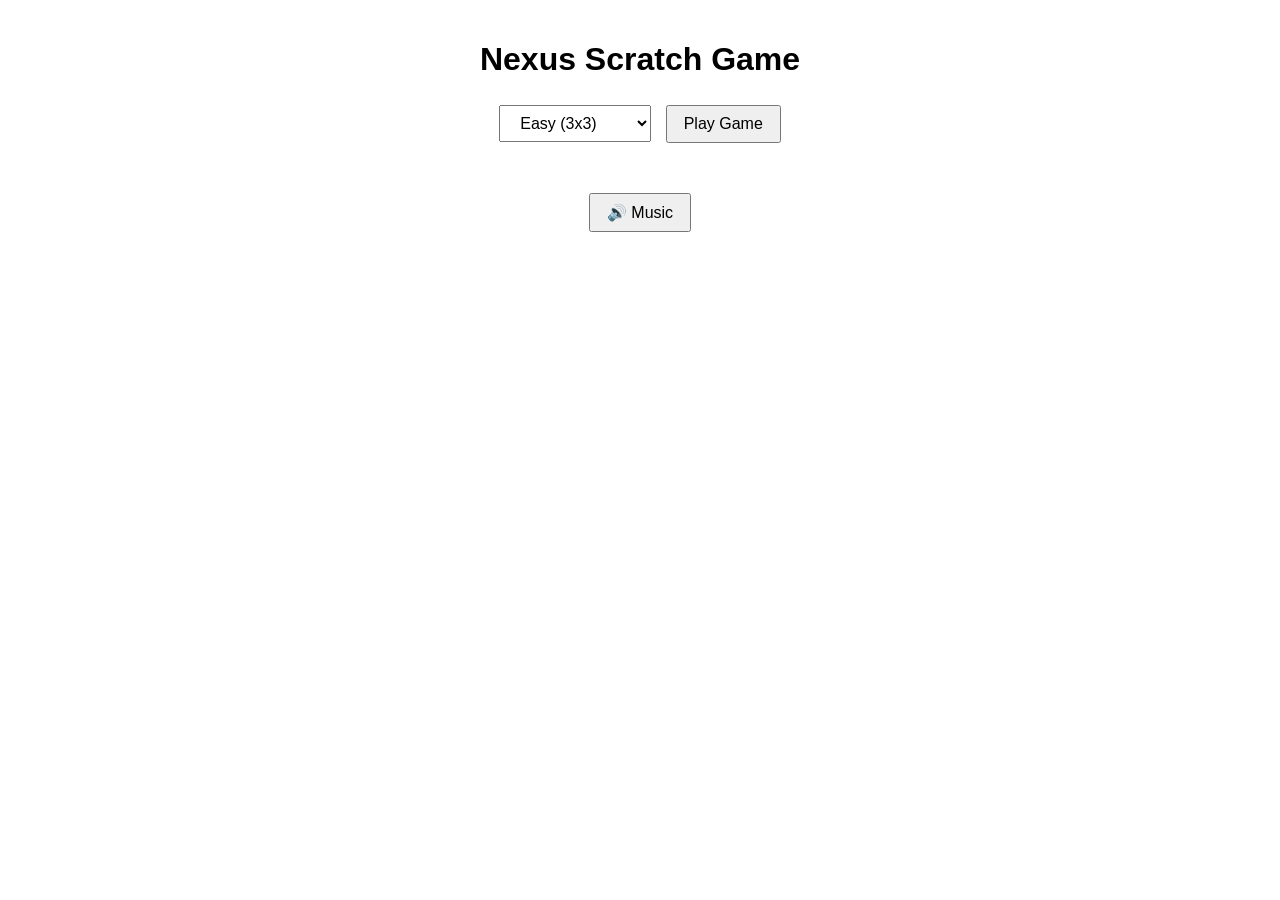
==== index.html @ 97173b97 "Add files via upload" ====
<!DOCTYPE html>
<html lang="id">
<head>
  <meta charset="UTF-8" />
  <meta name="viewport" content="width=device-width, initial-scale=1.0" />
  <title></title>
  <link rel="stylesheet" href="style.css" />
</head>
<body>
  <div class="container">
    <h1>Nexus Scratch Game</h1>
    <div id="difficulty">
      <select id="level">
        <option value="easy">Easy (3x3)</option>
        <option value="medium">Medium (4x4)</option>
        <option value="hard">Hard (6x6)</option>
      </select>
      <button id="startBtn">Play Game</button>
    </div>
    <div id="game"></div>
    <canvas id="scratchCanvas"></canvas>
    <div id="message"></div>
    <button id="restart" style="display:none;">Play Again</button>
    <button id="toggleMusic">🔊 Music</button>
  </div>

  <!-- Suara -->
  <audio id="sound-click" src="sounds/scratch.mp3" preload="auto"></audio>
  <audio id="sound-win" src="sounds/win.wav" preload="auto"></audio>
  <audio id="sound-lose" src="sounds/lose.flac" preload="auto"></audio>
  <audio id="sound-bgm" src="sounds/the-return-of-the-8-bit-era-301292.mp3" preload="auto" loop></audio>

  <script src="script.js"></script>
</body>
</html>
---- style.css ----
body {
    margin: 0;
    font-family: Arial, sans-serif;

  }
  
  .container {
    max-width: 90vw;
    margin: auto;
    padding: 20px;
    text-align: center;
    border-radius: 12px;
  }
  
  #game {
    display: grid;
    gap: 10px;
    justify-content: center;
    position: relative;
    margin-top: 20px;
  }
  
  .cell {
    width: 60px;
    height: 60px;
    background: #111;
    border-radius: 50%;
    font-size: 28px;
    color: transparent; /* Emoji disembunyikan */
    display: flex;
    align-items: center;
    justify-content: center;
    cursor: pointer;
    transition: background 0.2s, color 0.3s, transform 0.1s;
  }
  
  .cell:active {
    transform: scale(0.95);
  }
  
  .cell.revealed {
    background: #eee;
    color: #000; /* Emoji muncul */
    cursor: default;
  }
  
  .cell.bomb::after {
    content: "💣";
    position: absolute;
    font-size: 24px;
  }
  
  canvas {
    position: absolute;
    top: 0;
    left: 0;
    pointer-events: none;
  }
  
  #message {
    margin-top: 20px;
    font-size: 1.4em;
    font-weight: bold;
  }
  
  button, select {
    padding: 8px 16px;
    font-size: 16px;
    margin: 5px;
  }
  
  @media (max-width: 400px) {
    .cell {
      width: 45px;
      height: 45px;
      font-size: 20px;
    }
  }
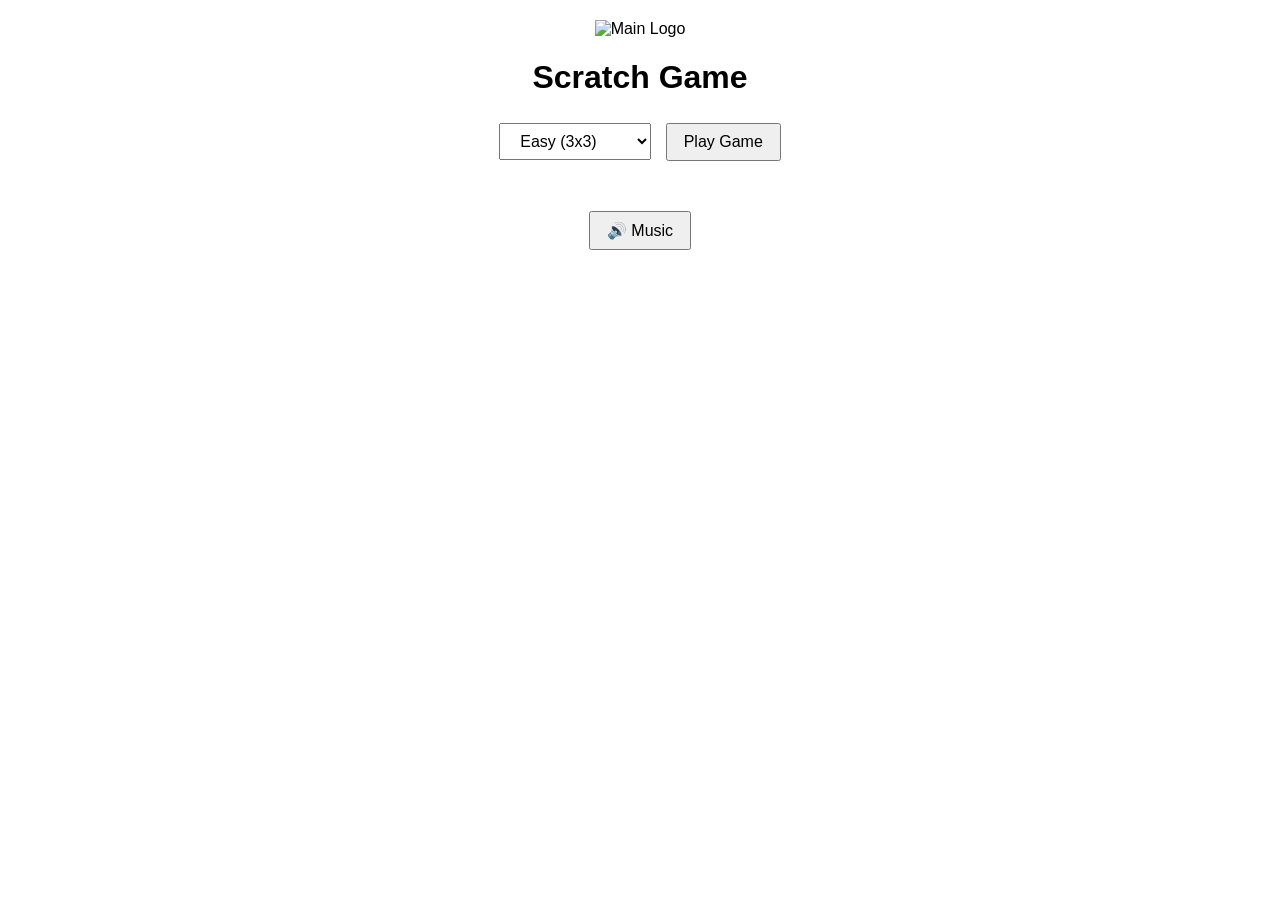
==== commit 5fea963c: "Update index.html Update style and appearance" ====
--- a/index.html
+++ b/index.html
@@ -1,35 +1,43 @@
 <!DOCTYPE html>
 <html lang="id">
-<head>
-  <meta charset="UTF-8" />
-  <meta name="viewport" content="width=device-width, initial-scale=1.0" />
-  <title></title>
-  <link rel="stylesheet" href="style.css" />
-</head>
-<body>
-  <div class="container">
-    <h1>Nexus Scratch Game</h1>
-    <div id="difficulty">
-      <select id="level">
-        <option value="easy">Easy (3x3)</option>
-        <option value="medium">Medium (4x4)</option>
-        <option value="hard">Hard (6x6)</option>
-      </select>
-      <button id="startBtn">Play Game</button>
+  <head>
+    <meta charset="UTF-8" />
+    <meta name="viewport" content="width=device-width, initial-scale=1.0" />
+    <title></title>
+    <link rel="stylesheet" href="style.css" />
+  </head>
+  <body>
+    <div class="container">
+      <img src="https://framerusercontent.com/images/GH4eYYlpLF9CjHxi5JWsZT4InA.png" alt="Main Logo" class="main-logo">
+      <h1>
+        Scratch Game
+      </h1>
+      <div id="difficulty">
+        <select id="level">
+          <option value="easy">Easy (3x3)</option>
+          <option value="medium">Medium (4x4)</option>
+          <option value="hard">Hard (6x6)</option>
+        </select>
+        <button id="startBtn">Play Game</button>
+      </div>
+      <div id="game"></div>
+      <canvas id="scratchCanvas"></canvas>
+      <div id="message"></div>
+      <button id="restart" style="display: none">Play Again</button>
+      <button id="toggleMusic">🔊 Music</button>
     </div>
-    <div id="game"></div>
-    <canvas id="scratchCanvas"></canvas>
-    <div id="message"></div>
-    <button id="restart" style="display:none;">Play Again</button>
-    <button id="toggleMusic">🔊 Music</button>
-  </div>
 
-  <!-- Suara -->
-  <audio id="sound-click" src="sounds/scratch.mp3" preload="auto"></audio>
-  <audio id="sound-win" src="sounds/win.wav" preload="auto"></audio>
-  <audio id="sound-lose" src="sounds/lose.flac" preload="auto"></audio>
-  <audio id="sound-bgm" src="sounds/the-return-of-the-8-bit-era-301292.mp3" preload="auto" loop></audio>
+    <!-- Suara -->
+    <audio id="sound-click" src="sounds/scratch.mp3" preload="auto"></audio>
+    <audio id="sound-win" src="sounds/win.wav" preload="auto"></audio>
+    <audio id="sound-lose" src="sounds/lose.flac" preload="auto"></audio>
+    <audio
+      id="sound-bgm"
+      src="sounds/the-return-of-the-8-bit-era-301292.mp3"
+      preload="auto"
+      loop
+    ></audio>
 
-  <script src="script.js"></script>
-</body>
+    <script src="script.js"></script>
+  </body>
 </html>
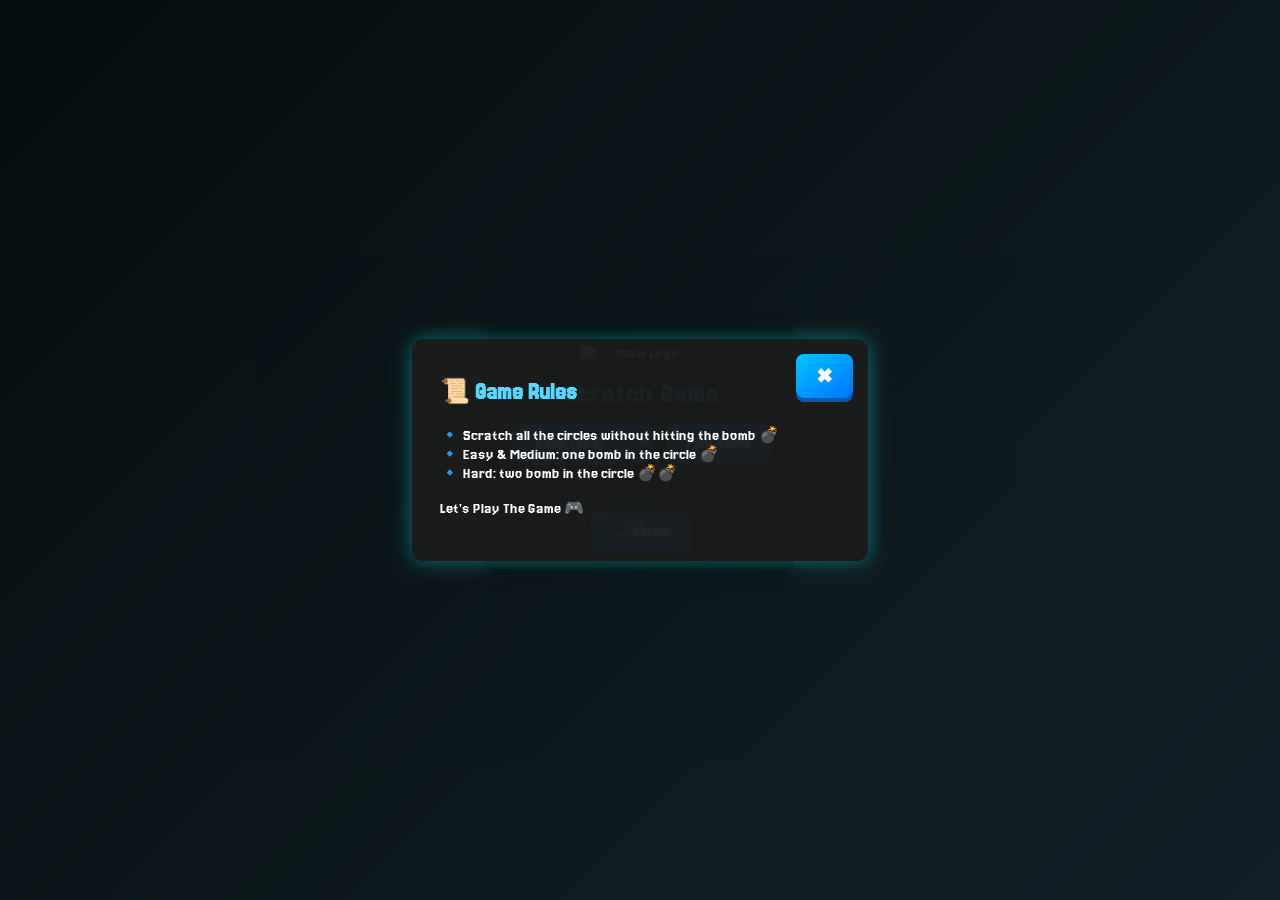
==== commit 90eb4b1e: "added new displays and mechanisms" ====
--- a/index.html
+++ b/index.html
@@ -1,43 +1,48 @@
 <!DOCTYPE html>
 <html lang="id">
-  <head>
-    <meta charset="UTF-8" />
-    <meta name="viewport" content="width=device-width, initial-scale=1.0" />
-    <title></title>
-    <link rel="stylesheet" href="style.css" />
-  </head>
-  <body>
-    <div class="container">
-      <img src="https://framerusercontent.com/images/GH4eYYlpLF9CjHxi5JWsZT4InA.png" alt="Main Logo" class="main-logo">
-      <h1>
-        Scratch Game
-      </h1>
-      <div id="difficulty">
-        <select id="level">
-          <option value="easy">Easy (3x3)</option>
-          <option value="medium">Medium (4x4)</option>
-          <option value="hard">Hard (6x6)</option>
-        </select>
-        <button id="startBtn">Play Game</button>
-      </div>
-      <div id="game"></div>
-      <canvas id="scratchCanvas"></canvas>
-      <div id="message"></div>
-      <button id="restart" style="display: none">Play Again</button>
-      <button id="toggleMusic">🔊 Music</button>
+<head>
+  <meta charset="UTF-8" />
+  <meta name="viewport" content="width=device-width, initial-scale=1.0"/>
+  <title>NEXUS Scratch Game</title>
+  <link rel="stylesheet" href="style.css">
+  <link rel="preconnect" href="https://fonts.googleapis.com">
+<link rel="preconnect" href="https://fonts.gstatic.com" crossorigin>
+<link href="https://fonts.googleapis.com/css2?family=Jersey+15&family=Jersey+20&display=swap" rel="stylesheet">
+</head>
+<body>
+  <!-- POPUP ATURAN -->
+<div id="popup-rules" class="popup-overlay">
+  <div class="popup-content">
+    <button id="popup-close" class="popup-close">✖</button>
+    <h2>📜 Game Rules</h2>
+    <p>
+      🔹 Scratch all the circles without hitting the bomb 💣<br>
+      🔹 Easy & Medium: one bomb in the circle 💣<br>
+      🔹 Hard: two bomb in the circle 💣💣<br><br>
+      Let's Play The Game 🎮
+    </p>
+  </div>
+</div>
+
+  <div class="container">
+    <img src="https://framerusercontent.com/images/GH4eYYlpLF9CjHxi5JWsZT4InA.png" alt="Main Logo" class="main-logo">
+    <h1>Scratch Game</h1>
+    <div id="difficulty">
+      <select id="level">
+        <option value="easy" selected>Easy (3x3)</option>
+        <option value="medium">Medium (4x4)</option>
+        <option value="hard">Hard (5x5)</option>
+      </select>
+      <button id="startBtn">Play Game</button>
     </div>
-
-    <!-- Suara -->
-    <audio id="sound-click" src="sounds/scratch.mp3" preload="auto"></audio>
+    <div id="game"></div>
+    <div id="message"></div>
+    <button id="restart" style="display: none">Play Again</button>
+    <button id="toggleMusic">🔊 Music</button>
     <audio id="sound-win" src="sounds/win.wav" preload="auto"></audio>
     <audio id="sound-lose" src="sounds/lose.flac" preload="auto"></audio>
-    <audio
-      id="sound-bgm"
-      src="sounds/the-return-of-the-8-bit-era-301292.mp3"
-      preload="auto"
-      loop
-    ></audio>
-
-    <script src="script.js"></script>
-  </body>
+    <audio id="sound-bgm" src="sounds/the-return-of-the-8-bit-era-301292.mp3" preload="auto" loop></audio>
+  </div>
+  <script src="script.js"></script>
+</body>
 </html>
--- a/style.css
+++ b/style.css
@@ -1,80 +1,245 @@
 body {
-    margin: 0;
-    font-family: Arial, sans-serif;
-
-  }
-  
+  margin: 0;
+  background: linear-gradient(135deg, #0f2027, #203a43, #2c5364);
+  color: #f0f0f0;
+  font-family: 'Jersey 20', sans-serif;
+  min-height: 100vh;
+  display: flex;
+  align-items: center;
+  justify-content: center;
+}
+
+.container {
+  max-width: 500px;
+  margin: auto;
+  padding: 24px;
+  text-align: center;
+  border-radius: 12px;
+  background-color: rgba(0, 0, 0, 0.39);
+  box-shadow: 0 0 18px rgba(0,0,0,.4);
+  position:relative;
+}
+
+.main-logo {
+  width: 120px;
+  max-width: 40vw;
+  display: block;
+  margin: 0 auto 16px auto;
+}
+
+.container {
+  max-width: 600px;
+  margin: auto;
+  padding: 20px;
+  text-align: center;
+  box-sizing: border-box;
+}
+
+h1 {
+  color: #58d8ff;
+  font-weight: bold;
+  font-size: 1.7em;
+  margin-bottom:10px;
+  letter-spacing:1px;
+}
+
+#game {
+  display: grid;
+  gap: 14px;
+  justify-content: center;
+  position: relative;
+  margin-top: 20px;
+  margin-bottom: 12px;
+}
+
+.cell-wrap {
+  position: relative;
+  display: flex;
+  align-items: center;
+  justify-content: center;
+  width: 68px;
+  height: 68px;
+}
+
+.cell {
+  width: 60px;
+  height: 60px;
+  background: #fff;
+  border-radius: 50%;
+  font-size: 28px;
+  color: #212121;
+  display: flex;
+  align-items: center;
+  justify-content: center;
+  cursor: pointer;
+  font-weight:bold;
+  user-select: none;
+  position: relative;
+  z-index: 1;
+  box-shadow: 0 2px 10px 0 #0002;
+  transition: background 0.2s, color 0.3s, transform 0.1s;
+  border:2.5px solid #e7eaf0;
+}
+
+.cell:active {
+  transform: scale(0.97);
+}
+
+.cell.revealed {
+  background: #fff;
+  color: #111;
+  cursor: default;
+  box-shadow: 0 0 0 4px #48eaff5d;
+  animation: scratchReveal 0.44s cubic-bezier(.62,1.55,.36,1.09);
+}
+
+@keyframes scratchReveal {
+  0% {transform: scale(1.23) rotate(14deg); opacity:0;}
+  100% {transform: scale(1) rotate(0); opacity:1;}
+}
+
+.cell.bomb{
+  color:#f74b4b !important;
+  background: #ffeaea;
+  border: 2px solid #f93030;
+  animation: bombReveal .28s cubic-bezier(.7,1.52,.6,1.01);
+}
+
+@keyframes bombReveal {
+  from { box-shadow: 0 0 15px #f93030,0 0 3px #fff;opacity:.3}
+  to{ box-shadow: 0 0 0 #fff;opacity:1;}
+}
+
+.cover-canvas {
+  position: absolute;
+  left:50%; top:50%;
+  transform: translate(-50%,-50%);
+  border-radius: 50%;
+  pointer-events: all;
+  z-index:2;
+  background: transparent;
+  transition: opacity 0.4s;
+}
+
+#message {
+  margin-top: 20px;
+  font-size: 1.3em;
+  font-weight: bold;
+}
+
+button,
+select {
+  padding: 10px 20px;
+  font-size: 16px;
+  font-family: 'Jersey 20', sans-serif;
+  margin: 5px;
+  border: none;
+  border-radius: 8px;
+  background: linear-gradient(145deg, #00c6ff, #0072ff);
+  color: #fff;
+  font-weight: bold;
+  box-shadow: 0 4px #005bb5;
+  transition: all 0.15s ease-in-out;
+  cursor: pointer;
+}
+
+select {
+  color: #ffffff;
+  background-color: #1a1a1a;
+}
+
+button:hover,
+select:hover {
+  transform: scale(1.05);
+}
+
+button:active {
+  box-shadow: 0 2px #005bb5;
+  transform: translateY(2px);
+}
+
+/* POPUP */
+.popup-overlay {
+  position: fixed;
+  top: 0; left: 0;
+  width: 100%; height: 100%;
+  background: rgba(0, 0, 0, 0.6); /* transparan */
+  display: flex;
+  justify-content: center;
+  align-items: center;
+  z-index: 999;
+}
+
+.popup-content {
+  position: relative;
+  background: rgba(28, 28, 28, 0.9); /* transparan */
+  color: #fff;
+  padding: 28px;
+  border-radius: 12px;
+  text-align: left;
+  width: 90%;
+  max-width: 400px;
+  box-shadow: 0 0 20px rgba(0, 255, 255, 0.4);
+  animation: popupIn 0.3s ease;
+}
+
+.popup-close {
+  position: absolute;
+  top: 10px;
+  right: 10px;
+  border: none;
+  color: #fff;
+  font-size: 20px;
+  cursor: pointer;
+}
+
+.popup-content h2 {
+  margin-top: 10px;
+  color: #58d8ff;
+}
+
+@keyframes popupIn {
+  from {transform: scale(0.8); opacity: 0;}
+  to {transform: scale(1); opacity: 1;}
+}
+
+@media (max-width: 500px) {
+  .cell-wrap{ width: 43px; height: 43px;}
+  .cell { width: 37px; height: 37px; font-size:20px; }
+  .cover-canvas{width:39px !important; height:39px !important;}
+
   .container {
-    max-width: 90vw;
-    margin: auto;
-    padding: 20px;
-    text-align: center;
-    border-radius: 12px;
-  }
-  
+    padding: 10px;
+  }
+  .popup-content {
+    padding: 18px;
+    width: 80%;
+  }
+
+  .level-btn {
+    padding: 8px 12px;
+    font-size: 14px;
+  }
+
   #game {
-    display: grid;
-    gap: 10px;
-    justify-content: center;
-    position: relative;
-    margin-top: 20px;
-  }
-  
+    gap: 5px;
+  }
+
   .cell {
-    width: 60px;
-    height: 60px;
-    background: #111;
-    border-radius: 50%;
-    font-size: 28px;
-    color: transparent; /* Emoji disembunyikan */
-    display: flex;
-    align-items: center;
-    justify-content: center;
-    cursor: pointer;
-    transition: background 0.2s, color 0.3s, transform 0.1s;
-  }
-  
-  .cell:active {
-    transform: scale(0.95);
-  }
-  
-  .cell.revealed {
-    background: #eee;
-    color: #000; /* Emoji muncul */
-    cursor: default;
-  }
-  
-  .cell.bomb::after {
-    content: "💣";
-    position: absolute;
-    font-size: 24px;
-  }
-  
-  canvas {
-    position: absolute;
-    top: 0;
-    left: 0;
-    pointer-events: none;
-  }
-  
-  #message {
-    margin-top: 20px;
-    font-size: 1.4em;
-    font-weight: bold;
-  }
-  
-  button, select {
-    padding: 8px 16px;
-    font-size: 16px;
-    margin: 5px;
-  }
-  
-  @media (max-width: 400px) {
-    .cell {
-      width: 45px;
-      height: 45px;
-      font-size: 20px;
-    }
-  }
-  
-  +    font-size: 20px;
+  }
+
+  .popup-content h2 {
+    font-size: 18px;
+  }
+
+  .popup-content p {
+    font-size: 14px;
+  }
+
+  .popup-close {
+    font-size: 18px;
+    top: 8px;
+    right: 8px;
+  }
+}
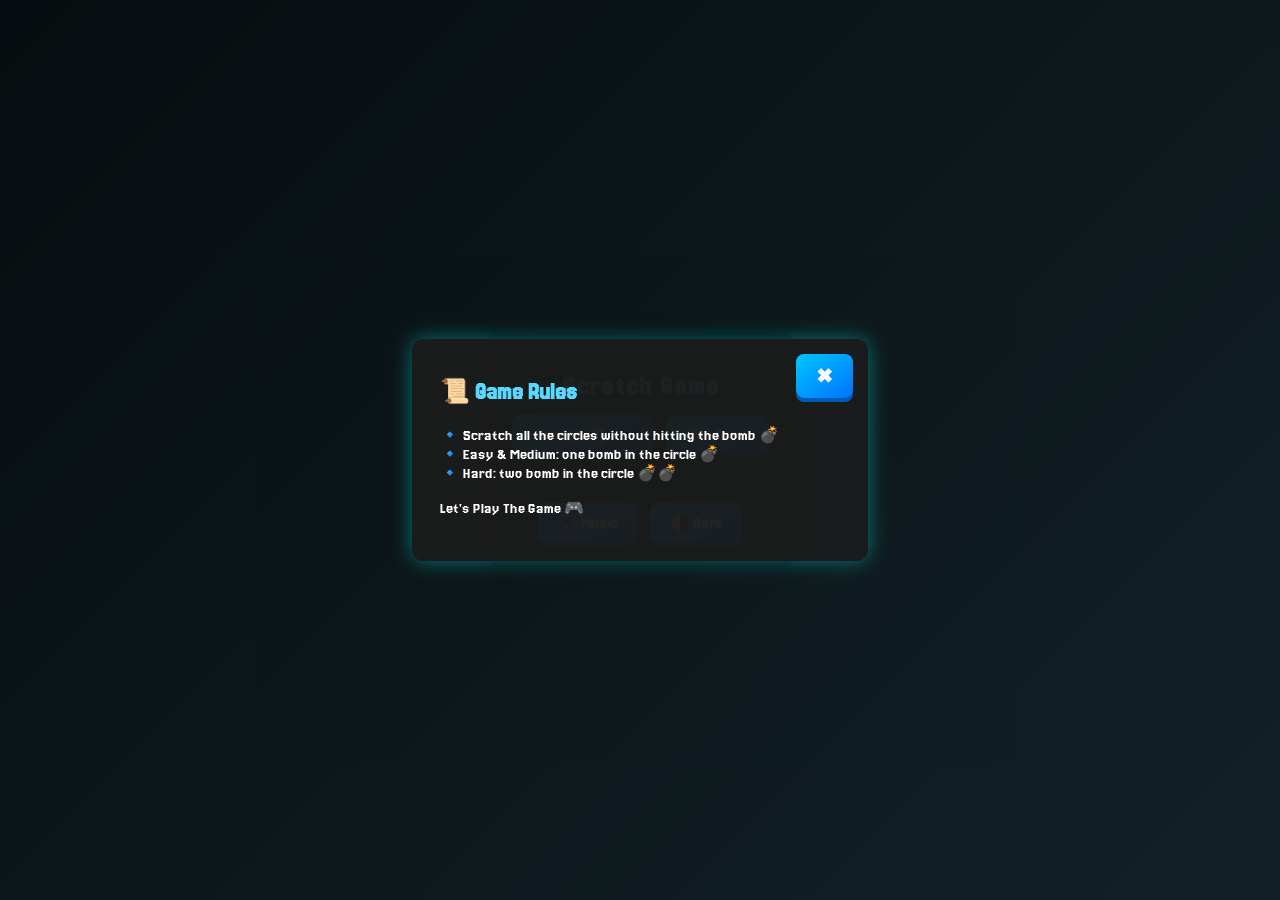
==== commit 1c741038: "new logic" ====
--- a/index.html
+++ b/index.html
@@ -3,7 +3,7 @@
 <head>
   <meta charset="UTF-8" />
   <meta name="viewport" content="width=device-width, initial-scale=1.0"/>
-  <title>NEXUS Scratch Game</title>
+  <title>Scratch Game</title>
   <link rel="stylesheet" href="style.css">
   <link rel="preconnect" href="https://fonts.googleapis.com">
 <link rel="preconnect" href="https://fonts.gstatic.com" crossorigin>
@@ -25,7 +25,6 @@
 </div>
 
   <div class="container">
-    <img src="https://framerusercontent.com/images/GH4eYYlpLF9CjHxi5JWsZT4InA.png" alt="Main Logo" class="main-logo">
     <h1>Scratch Game</h1>
     <div id="difficulty">
       <select id="level">
@@ -37,8 +36,8 @@
     </div>
     <div id="game"></div>
     <div id="message"></div>
-    <button id="restart" style="display: none">Play Again</button>
     <button id="toggleMusic">🔊 Music</button>
+    <button id="toggleTheme">🌗 Theme</button>
     <audio id="sound-win" src="sounds/win.wav" preload="auto"></audio>
     <audio id="sound-lose" src="sounds/lose.flac" preload="auto"></audio>
     <audio id="sound-bgm" src="sounds/the-return-of-the-8-bit-era-301292.mp3" preload="auto" loop></audio>
--- a/style.css
+++ b/style.css
@@ -10,10 +10,11 @@
 }
 
 .container {
-  max-width: 500px;
+  max-width: 600px;
   margin: auto;
-  padding: 24px;
+  padding: 20px;
   text-align: center;
+  box-sizing: border-box;
   border-radius: 12px;
   background-color: rgba(0, 0, 0, 0.39);
   box-shadow: 0 0 18px rgba(0,0,0,.4);
@@ -25,14 +26,6 @@
   max-width: 40vw;
   display: block;
   margin: 0 auto 16px auto;
-}
-
-.container {
-  max-width: 600px;
-  margin: auto;
-  padding: 20px;
-  text-align: center;
-  box-sizing: border-box;
 }
 
 h1 {
@@ -204,12 +197,12 @@
 }
 
 @media (max-width: 500px) {
-  .cell-wrap{ width: 43px; height: 43px;}
-  .cell { width: 37px; height: 37px; font-size:20px; }
-  .cover-canvas{width:39px !important; height:39px !important;}
+  .cell-wrap{ width: 63px; height: 63px;}
+  .cell { width: 57px; height: 57px; font-size:20px; }
+  .cover-canvas{width:59px !important; height:59px !important;}
 
   .container {
-    padding: 10px;
+    padding: 20px;
   }
   .popup-content {
     padding: 18px;
@@ -222,7 +215,7 @@
   }
 
   #game {
-    gap: 5px;
+    gap: 8px;
   }
 
   .cell {
@@ -243,3 +236,46 @@
     right: 8px;
   }
 }
+
+/* Light mode overrides */
+body.light-mode {
+  background: linear-gradient(135deg, #f8f9fb, #eef2f7, #dfe7ef);
+  color: #111;
+}
+
+body.light-mode .container {
+  background-color: rgba(255,255,255,0.95);
+  box-shadow: 0 6px 24px rgba(0,0,0,0.08);
+}
+
+body.light-mode h1 {
+  color: #0b6db6;
+}
+
+body.light-mode button,
+body.light-mode select {
+  background: linear-gradient(145deg, #4fb3ff, #0b6db6);
+  color: #fff;
+  box-shadow: 0 4px rgba(10,90,150,0.2);
+}
+
+body.light-mode .popup-content {
+  background: rgba(255,255,255,0.96);
+  color: #111;
+  box-shadow: 0 0 20px rgba(10,100,160,0.08);
+}
+
+body.light-mode .cell {
+  background: #fff;
+  color: #111;
+  border: 2px solid #e3eefb;
+  box-shadow: 0 2px 8px rgba(5,30,80,0.06);
+}
+
+body.light-mode .cell.revealed {
+  box-shadow: 0 0 0 4px rgba(11,109,182,0.12);
+}
+
+body.light-mode .cell.bomb {
+  background: #fff1f1;
+}
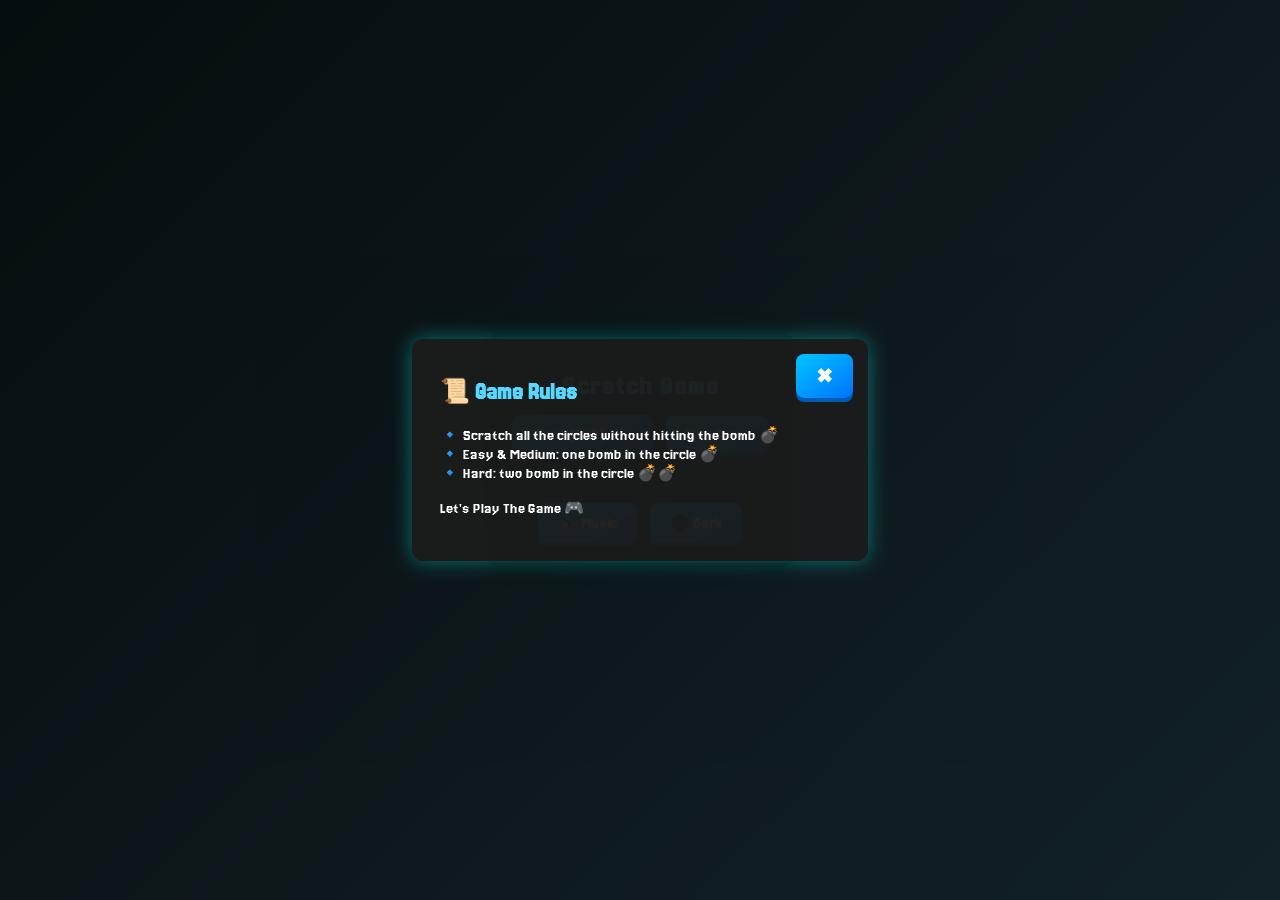
==== commit 5e7998b1: "new feature" ====
--- a/index.html
+++ b/index.html
@@ -1,47 +1,48 @@
-<!DOCTYPE html>
-<html lang="id">
-<head>
-  <meta charset="UTF-8" />
-  <meta name="viewport" content="width=device-width, initial-scale=1.0"/>
-  <title>Scratch Game</title>
-  <link rel="stylesheet" href="style.css">
-  <link rel="preconnect" href="https://fonts.googleapis.com">
-<link rel="preconnect" href="https://fonts.gstatic.com" crossorigin>
-<link href="https://fonts.googleapis.com/css2?family=Jersey+15&family=Jersey+20&display=swap" rel="stylesheet">
-</head>
-<body>
-  <!-- POPUP ATURAN -->
-<div id="popup-rules" class="popup-overlay">
-  <div class="popup-content">
-    <button id="popup-close" class="popup-close">✖</button>
-    <h2>📜 Game Rules</h2>
-    <p>
-      🔹 Scratch all the circles without hitting the bomb 💣<br>
-      🔹 Easy & Medium: one bomb in the circle 💣<br>
-      🔹 Hard: two bomb in the circle 💣💣<br><br>
-      Let's Play The Game 🎮
-    </p>
-  </div>
-</div>
-
-  <div class="container">
-    <h1>Scratch Game</h1>
-    <div id="difficulty">
-      <select id="level">
-        <option value="easy" selected>Easy (3x3)</option>
-        <option value="medium">Medium (4x4)</option>
-        <option value="hard">Hard (5x5)</option>
-      </select>
-      <button id="startBtn">Play Game</button>
-    </div>
-    <div id="game"></div>
-    <div id="message"></div>
-    <button id="toggleMusic">🔊 Music</button>
-    <button id="toggleTheme">🌗 Theme</button>
-    <audio id="sound-win" src="sounds/win.wav" preload="auto"></audio>
-    <audio id="sound-lose" src="sounds/lose.flac" preload="auto"></audio>
-    <audio id="sound-bgm" src="sounds/the-return-of-the-8-bit-era-301292.mp3" preload="auto" loop></audio>
-  </div>
-  <script src="script.js"></script>
-</body>
-</html>
+<!DOCTYPE html>
+<html lang="id">
+<head>
+  <meta charset="UTF-8" />
+  <meta name="base:app_id" content="69611181b8395f034ac21f57" />
+  <meta name="viewport" content="width=device-width, initial-scale=1.0"/>
+  <title>Scratch Game</title>
+  <link rel="stylesheet" href="style.css">
+  <link rel="preconnect" href="https://fonts.googleapis.com">
+<link rel="preconnect" href="https://fonts.gstatic.com" crossorigin>
+<link href="https://fonts.googleapis.com/css2?family=Jersey+15&family=Jersey+20&display=swap" rel="stylesheet">
+</head>
+<body>
+  <!-- POPUP ATURAN -->
+<div id="popup-rules" class="popup-overlay">
+  <div class="popup-content">
+    <button id="popup-close" class="popup-close">✖</button>
+    <h2>📜 Game Rules</h2>
+    <p>
+      🔹 Scratch all the circles without hitting the bomb 💣<br>
+      🔹 Easy & Medium: one bomb in the circle 💣<br>
+      🔹 Hard: two bomb in the circle 💣💣<br><br>
+      Let's Play The Game 🎮
+    </p>
+  </div>
+</div>
+
+  <div class="container">
+    <h1>Scratch Game</h1>
+    <div id="difficulty">
+      <select id="level">
+        <option value="easy" selected>Easy (3x3)</option>
+        <option value="medium">Medium (4x4)</option>
+        <option value="hard">Hard (5x5)</option>
+      </select>
+      <button id="startBtn">Play Game</button>
+    </div>
+    <div id="game"></div>
+    <div id="message"></div>
+    <button id="toggleMusic">🔊 Music</button>
+    <button id="toggleTheme">🌑 Theme</button>
+    <audio id="sound-win" src="sounds/win.wav" preload="auto"></audio>
+    <audio id="sound-lose" src="sounds/lose.flac" preload="auto"></audio>
+    <audio id="sound-bgm" src="sounds/the-return-of-the-8-bit-era-301292.mp3" preload="auto" loop></audio>
+  </div>
+  <script src="script.js"></script>
+</body>
+</html>
--- a/style.css
+++ b/style.css
@@ -1,281 +1,281 @@
-body {
-  margin: 0;
-  background: linear-gradient(135deg, #0f2027, #203a43, #2c5364);
-  color: #f0f0f0;
-  font-family: 'Jersey 20', sans-serif;
-  min-height: 100vh;
-  display: flex;
-  align-items: center;
-  justify-content: center;
-}
-
-.container {
-  max-width: 600px;
-  margin: auto;
-  padding: 20px;
-  text-align: center;
-  box-sizing: border-box;
-  border-radius: 12px;
-  background-color: rgba(0, 0, 0, 0.39);
-  box-shadow: 0 0 18px rgba(0,0,0,.4);
-  position:relative;
-}
-
-.main-logo {
-  width: 120px;
-  max-width: 40vw;
-  display: block;
-  margin: 0 auto 16px auto;
-}
-
-h1 {
-  color: #58d8ff;
-  font-weight: bold;
-  font-size: 1.7em;
-  margin-bottom:10px;
-  letter-spacing:1px;
-}
-
-#game {
-  display: grid;
-  gap: 14px;
-  justify-content: center;
-  position: relative;
-  margin-top: 20px;
-  margin-bottom: 12px;
-}
-
-.cell-wrap {
-  position: relative;
-  display: flex;
-  align-items: center;
-  justify-content: center;
-  width: 68px;
-  height: 68px;
-}
-
-.cell {
-  width: 60px;
-  height: 60px;
-  background: #fff;
-  border-radius: 50%;
-  font-size: 28px;
-  color: #212121;
-  display: flex;
-  align-items: center;
-  justify-content: center;
-  cursor: pointer;
-  font-weight:bold;
-  user-select: none;
-  position: relative;
-  z-index: 1;
-  box-shadow: 0 2px 10px 0 #0002;
-  transition: background 0.2s, color 0.3s, transform 0.1s;
-  border:2.5px solid #e7eaf0;
-}
-
-.cell:active {
-  transform: scale(0.97);
-}
-
-.cell.revealed {
-  background: #fff;
-  color: #111;
-  cursor: default;
-  box-shadow: 0 0 0 4px #48eaff5d;
-  animation: scratchReveal 0.44s cubic-bezier(.62,1.55,.36,1.09);
-}
-
-@keyframes scratchReveal {
-  0% {transform: scale(1.23) rotate(14deg); opacity:0;}
-  100% {transform: scale(1) rotate(0); opacity:1;}
-}
-
-.cell.bomb{
-  color:#f74b4b !important;
-  background: #ffeaea;
-  border: 2px solid #f93030;
-  animation: bombReveal .28s cubic-bezier(.7,1.52,.6,1.01);
-}
-
-@keyframes bombReveal {
-  from { box-shadow: 0 0 15px #f93030,0 0 3px #fff;opacity:.3}
-  to{ box-shadow: 0 0 0 #fff;opacity:1;}
-}
-
-.cover-canvas {
-  position: absolute;
-  left:50%; top:50%;
-  transform: translate(-50%,-50%);
-  border-radius: 50%;
-  pointer-events: all;
-  z-index:2;
-  background: transparent;
-  transition: opacity 0.4s;
-}
-
-#message {
-  margin-top: 20px;
-  font-size: 1.3em;
-  font-weight: bold;
-}
-
-button,
-select {
-  padding: 10px 20px;
-  font-size: 16px;
-  font-family: 'Jersey 20', sans-serif;
-  margin: 5px;
-  border: none;
-  border-radius: 8px;
-  background: linear-gradient(145deg, #00c6ff, #0072ff);
-  color: #fff;
-  font-weight: bold;
-  box-shadow: 0 4px #005bb5;
-  transition: all 0.15s ease-in-out;
-  cursor: pointer;
-}
-
-select {
-  color: #ffffff;
-  background-color: #1a1a1a;
-}
-
-button:hover,
-select:hover {
-  transform: scale(1.05);
-}
-
-button:active {
-  box-shadow: 0 2px #005bb5;
-  transform: translateY(2px);
-}
-
-/* POPUP */
-.popup-overlay {
-  position: fixed;
-  top: 0; left: 0;
-  width: 100%; height: 100%;
-  background: rgba(0, 0, 0, 0.6); /* transparan */
-  display: flex;
-  justify-content: center;
-  align-items: center;
-  z-index: 999;
-}
-
-.popup-content {
-  position: relative;
-  background: rgba(28, 28, 28, 0.9); /* transparan */
-  color: #fff;
-  padding: 28px;
-  border-radius: 12px;
-  text-align: left;
-  width: 90%;
-  max-width: 400px;
-  box-shadow: 0 0 20px rgba(0, 255, 255, 0.4);
-  animation: popupIn 0.3s ease;
-}
-
-.popup-close {
-  position: absolute;
-  top: 10px;
-  right: 10px;
-  border: none;
-  color: #fff;
-  font-size: 20px;
-  cursor: pointer;
-}
-
-.popup-content h2 {
-  margin-top: 10px;
-  color: #58d8ff;
-}
-
-@keyframes popupIn {
-  from {transform: scale(0.8); opacity: 0;}
-  to {transform: scale(1); opacity: 1;}
-}
-
-@media (max-width: 500px) {
-  .cell-wrap{ width: 63px; height: 63px;}
-  .cell { width: 57px; height: 57px; font-size:20px; }
-  .cover-canvas{width:59px !important; height:59px !important;}
-
-  .container {
-    padding: 20px;
-  }
-  .popup-content {
-    padding: 18px;
-    width: 80%;
-  }
-
-  .level-btn {
-    padding: 8px 12px;
-    font-size: 14px;
-  }
-
-  #game {
-    gap: 8px;
-  }
-
-  .cell {
-    font-size: 20px;
-  }
-
-  .popup-content h2 {
-    font-size: 18px;
-  }
-
-  .popup-content p {
-    font-size: 14px;
-  }
-
-  .popup-close {
-    font-size: 18px;
-    top: 8px;
-    right: 8px;
-  }
-}
-
-/* Light mode overrides */
-body.light-mode {
-  background: linear-gradient(135deg, #f8f9fb, #eef2f7, #dfe7ef);
-  color: #111;
-}
-
-body.light-mode .container {
-  background-color: rgba(255,255,255,0.95);
-  box-shadow: 0 6px 24px rgba(0,0,0,0.08);
-}
-
-body.light-mode h1 {
-  color: #0b6db6;
-}
-
-body.light-mode button,
-body.light-mode select {
-  background: linear-gradient(145deg, #4fb3ff, #0b6db6);
-  color: #fff;
-  box-shadow: 0 4px rgba(10,90,150,0.2);
-}
-
-body.light-mode .popup-content {
-  background: rgba(255,255,255,0.96);
-  color: #111;
-  box-shadow: 0 0 20px rgba(10,100,160,0.08);
-}
-
-body.light-mode .cell {
-  background: #fff;
-  color: #111;
-  border: 2px solid #e3eefb;
-  box-shadow: 0 2px 8px rgba(5,30,80,0.06);
-}
-
-body.light-mode .cell.revealed {
-  box-shadow: 0 0 0 4px rgba(11,109,182,0.12);
-}
-
-body.light-mode .cell.bomb {
-  background: #fff1f1;
-}
+body {
+  margin: 0;
+  background: linear-gradient(135deg, #0f2027, #203a43, #2c5364);
+  color: #f0f0f0;
+  font-family: 'Jersey 20', sans-serif;
+  min-height: 100vh;
+  display: flex;
+  align-items: center;
+  justify-content: center;
+}
+
+.container {
+  max-width: 600px;
+  margin: auto;
+  padding: 20px;
+  text-align: center;
+  box-sizing: border-box;
+  border-radius: 12px;
+  background-color: rgba(0, 0, 0, 0.39);
+  box-shadow: 0 0 18px rgba(0,0,0,.4);
+  position:relative;
+}
+
+.main-logo {
+  width: 120px;
+  max-width: 40vw;
+  display: block;
+  margin: 0 auto 16px auto;
+}
+
+h1 {
+  color: #58d8ff;
+  font-weight: bold;
+  font-size: 1.7em;
+  margin-bottom:10px;
+  letter-spacing:1px;
+}
+
+#game {
+  display: grid;
+  gap: 14px;
+  justify-content: center;
+  position: relative;
+  margin-top: 20px;
+  margin-bottom: 12px;
+}
+
+.cell-wrap {
+  position: relative;
+  display: flex;
+  align-items: center;
+  justify-content: center;
+  width: 68px;
+  height: 68px;
+}
+
+.cell {
+  width: 60px;
+  height: 60px;
+  background: #fff;
+  border-radius: 50%;
+  font-size: 28px;
+  color: #212121;
+  display: flex;
+  align-items: center;
+  justify-content: center;
+  cursor: pointer;
+  font-weight:bold;
+  user-select: none;
+  position: relative;
+  z-index: 1;
+  box-shadow: 0 2px 10px 0 #0002;
+  transition: background 0.2s, color 0.3s, transform 0.1s;
+  border:2.5px solid #e7eaf0;
+}
+
+.cell:active {
+  transform: scale(0.97);
+}
+
+.cell.revealed {
+  background: #fff;
+  color: #111;
+  cursor: default;
+  box-shadow: 0 0 0 4px #48eaff5d;
+  animation: scratchReveal 0.44s cubic-bezier(.62,1.55,.36,1.09);
+}
+
+@keyframes scratchReveal {
+  0% {transform: scale(1.23) rotate(14deg); opacity:0;}
+  100% {transform: scale(1) rotate(0); opacity:1;}
+}
+
+.cell.bomb{
+  color:#f74b4b !important;
+  background: #ffeaea;
+  border: 2px solid #f93030;
+  animation: bombReveal .28s cubic-bezier(.7,1.52,.6,1.01);
+}
+
+@keyframes bombReveal {
+  from { box-shadow: 0 0 15px #f93030,0 0 3px #fff;opacity:.3}
+  to{ box-shadow: 0 0 0 #fff;opacity:1;}
+}
+
+.cover-canvas {
+  position: absolute;
+  left:50%; top:50%;
+  transform: translate(-50%,-50%);
+  border-radius: 50%;
+  pointer-events: all;
+  z-index:2;
+  background: transparent;
+  transition: opacity 0.4s;
+}
+
+#message {
+  margin-top: 20px;
+  font-size: 1.3em;
+  font-weight: bold;
+}
+
+button,
+select {
+  padding: 10px 20px;
+  font-size: 16px;
+  font-family: 'Jersey 20', sans-serif;
+  margin: 5px;
+  border: none;
+  border-radius: 8px;
+  background: linear-gradient(145deg, #00c6ff, #0072ff);
+  color: #fff;
+  font-weight: bold;
+  box-shadow: 0 4px #005bb5;
+  transition: all 0.15s ease-in-out;
+  cursor: pointer;
+}
+
+select {
+  color: #ffffff;
+  background-color: #1a1a1a;
+}
+
+button:hover,
+select:hover {
+  transform: scale(1.05);
+}
+
+button:active {
+  box-shadow: 0 2px #005bb5;
+  transform: translateY(2px);
+}
+
+/* POPUP */
+.popup-overlay {
+  position: fixed;
+  top: 0; left: 0;
+  width: 100%; height: 100%;
+  background: rgba(0, 0, 0, 0.6); /* transparan */
+  display: flex;
+  justify-content: center;
+  align-items: center;
+  z-index: 999;
+}
+
+.popup-content {
+  position: relative;
+  background: rgba(28, 28, 28, 0.9); /* transparan */
+  color: #fff;
+  padding: 28px;
+  border-radius: 12px;
+  text-align: left;
+  width: 90%;
+  max-width: 400px;
+  box-shadow: 0 0 20px rgba(0, 255, 255, 0.4);
+  animation: popupIn 0.3s ease;
+}
+
+.popup-close {
+  position: absolute;
+  top: 10px;
+  right: 10px;
+  border: none;
+  color: #fff;
+  font-size: 20px;
+  cursor: pointer;
+}
+
+.popup-content h2 {
+  margin-top: 10px;
+  color: #58d8ff;
+}
+
+@keyframes popupIn {
+  from {transform: scale(0.8); opacity: 0;}
+  to {transform: scale(1); opacity: 1;}
+}
+
+@media (max-width: 500px) {
+  .cell-wrap{ width: 63px; height: 63px;}
+  .cell { width: 57px; height: 57px; font-size:20px; }
+  .cover-canvas{width:59px !important; height:59px !important;}
+
+  .container {
+    padding: 20px;
+  }
+  .popup-content {
+    padding: 18px;
+    width: 80%;
+  }
+
+  .level-btn {
+    padding: 8px 12px;
+    font-size: 14px;
+  }
+
+  #game {
+    gap: 8px;
+  }
+
+  .cell {
+    font-size: 20px;
+  }
+
+  .popup-content h2 {
+    font-size: 18px;
+  }
+
+  .popup-content p {
+    font-size: 14px;
+  }
+
+  .popup-close {
+    font-size: 18px;
+    top: 8px;
+    right: 8px;
+  }
+}
+
+/* Light mode overrides */
+body.light-mode {
+  background: linear-gradient(135deg, #f8f9fb, #eef2f7, #dfe7ef);
+  color: #111;
+}
+
+body.light-mode .container {
+  background-color: rgba(255,255,255,0.95);
+  box-shadow: 0 6px 24px rgba(0,0,0,0.08);
+}
+
+body.light-mode h1 {
+  color: #0b6db6;
+}
+
+body.light-mode button,
+body.light-mode select {
+  background: linear-gradient(145deg, #4fb3ff, #0b6db6);
+  color: #fff;
+  box-shadow: 0 4px rgba(10,90,150,0.2);
+}
+
+body.light-mode .popup-content {
+  background: rgba(255,255,255,0.96);
+  color: #111;
+  box-shadow: 0 0 20px rgba(10,100,160,0.08);
+}
+
+body.light-mode .cell {
+  background: #fff;
+  color: #111;
+  border: 2px solid #e3eefb;
+  box-shadow: 0 2px 8px rgba(5,30,80,0.06);
+}
+
+body.light-mode .cell.revealed {
+  box-shadow: 0 0 0 4px rgba(11,109,182,0.12);
+}
+
+body.light-mode .cell.bomb {
+  background: #fff1f1;
+}
